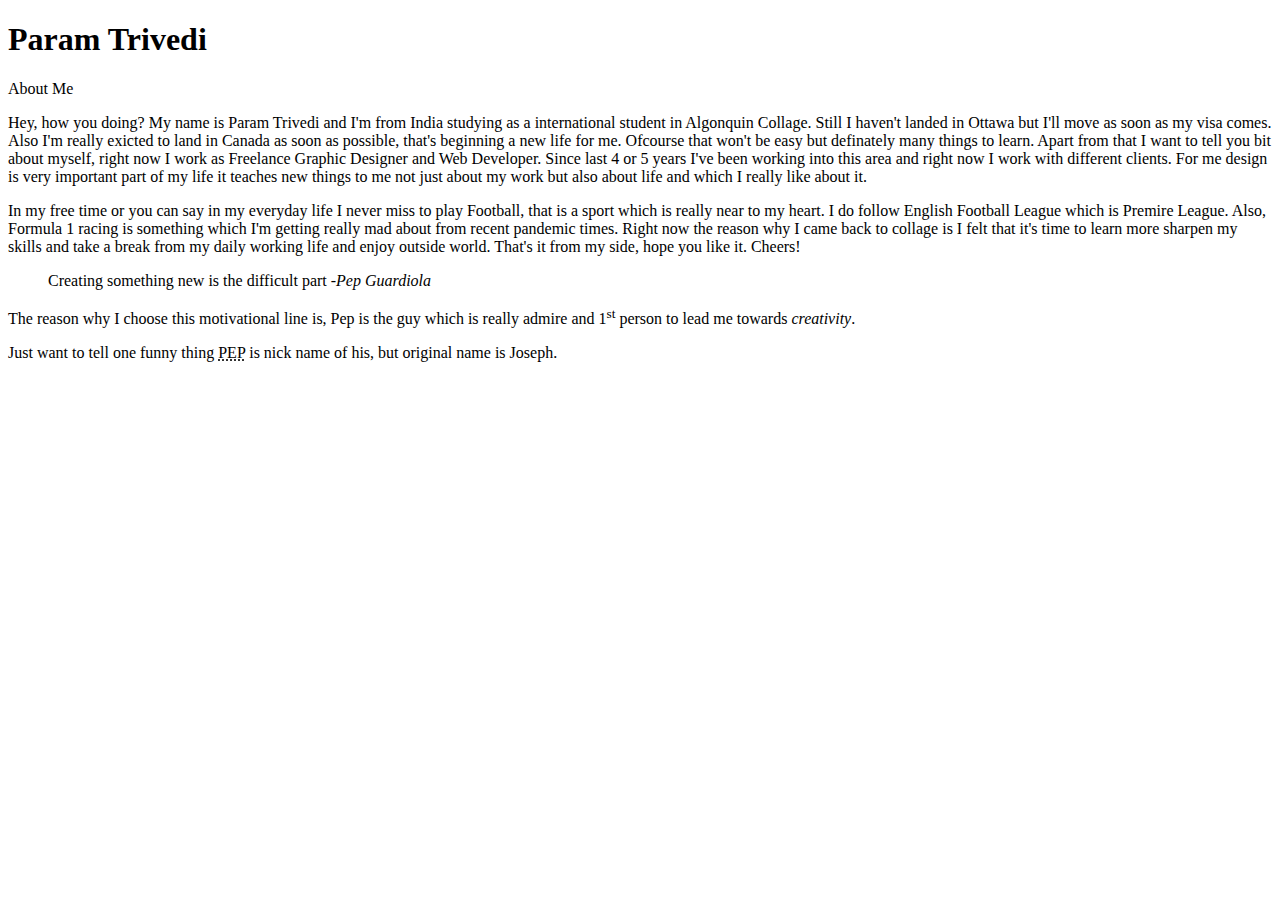
==== html-assignment/index.html @ e8ec74a8 "creates html semantics assignment" ====
<!DOCTYPE html>
<html lang="en">
<head>
    <meta charset="UTF-8">
    <meta http-equiv="X-UA-Compatible" content="IE=edge">
    <meta name="viewport" content="width=device-width, initial-scale=1.0">
    <title>Document</title>
</head>
<body>

    <h1>Param Trivedi</h1>
    <header>About Me</header>
    <p>Hey, how you doing? My name is Param Trivedi and I'm from India studying as a international student in Algonquin Collage. 
        Still I haven't landed in Ottawa but I'll move as soon as my visa comes. Also I'm really exicted to land in Canada as soon 
        as possible, that's beginning a new life for me. Ofcourse that won't be easy but definately many things to learn. Apart from that
        I want to tell you bit about myself, right now I work as Freelance Graphic Designer and Web Developer. Since last 4 or 5 years
        I've been working into this area and right now I work with different clients. For me design is very important part of my life it 
        teaches new things to me not just about my work but also about life and which I really like about it. 
    </p>

    <p>In my free time or you can say in my everyday life I never miss to play Football, that is a sport which is really near to my heart. I do 
        follow English Football League which is Premire League. Also, Formula 1 racing is something which I'm getting really mad about from recent pandemic times.
        Right now the reason why I came back to collage is I felt that it's time to learn more sharpen my skills and take a break from my daily working life and enjoy outside world. That's it from my side, hope you like it. Cheers!
    </p>
    <blockquote>Creating something new is the difficult part -<cite>Pep Guardiola</cite>
    </blockquote>

    <p>The reason why I choose this motivational line is, Pep is the guy which is really admire and 1<sup>st</sup> person to lead me towards <em>creativity</em>. </p>
    <p>Just want to tell one funny thing <abbr title="Joseph">PEP</abbr> is nick name of his, but original name is Joseph.</p>
</body>
</html>
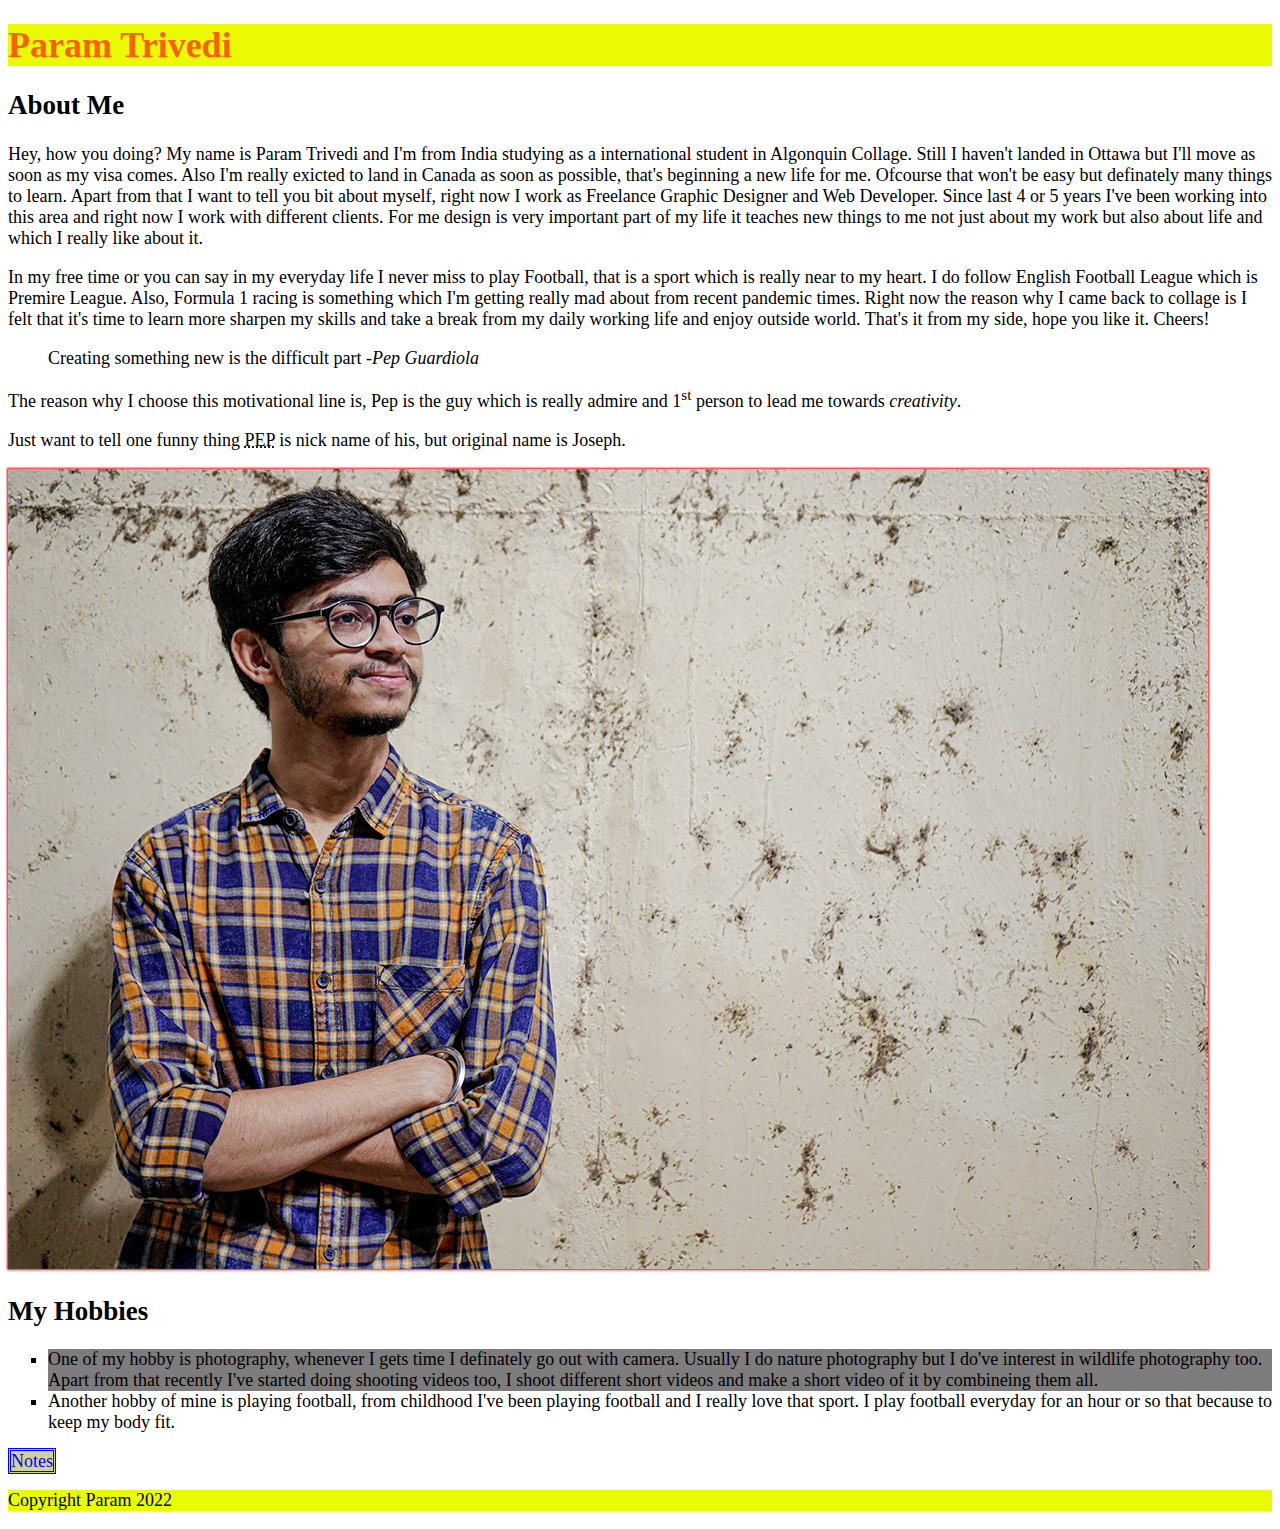
==== commit fad4e088: "creates html styling assignment" ====
--- a/html-assignment/index.html
+++ b/html-assignment/index.html
@@ -4,12 +4,17 @@
     <meta charset="UTF-8">
     <meta http-equiv="X-UA-Compatible" content="IE=edge">
     <meta name="viewport" content="width=device-width, initial-scale=1.0">
-    <title>Document</title>
+    <title>Html Assignment</title>
+    <link href="css/main.css" rel="stylesheet"> 
 </head>
 <body>
 
-    <h1>Param Trivedi</h1>
-    <header>About Me</header>
+    <header>
+        <h1 class="site-title">Param Trivedi</h1>
+    </header>
+    <article>
+        <h2>About Me</h2>
+    </article>
     <p>Hey, how you doing? My name is Param Trivedi and I'm from India studying as a international student in Algonquin Collage. 
         Still I haven't landed in Ottawa but I'll move as soon as my visa comes. Also I'm really exicted to land in Canada as soon 
         as possible, that's beginning a new life for me. Ofcourse that won't be easy but definately many things to learn. Apart from that
@@ -27,5 +32,23 @@
 
     <p>The reason why I choose this motivational line is, Pep is the guy which is really admire and 1<sup>st</sup> person to lead me towards <em>creativity</em>. </p>
     <p>Just want to tell one funny thing <abbr title="Joseph">PEP</abbr> is nick name of his, but original name is Joseph.</p>
+
+    <div>
+        <img src=images/param.jpg alt="Picture of param" id="my-image"> 
+     </div>
+    <section> 
+        <h2>My Hobbies</h2>
+     <ul>
+         <li>One of my hobby is photography, whenever I gets time I definately go out with camera. Usually I do nature photography but I do've interest in wildlife photography too. Apart from that recently I've started doing shooting videos too, I shoot different short videos and make a short video of it by combineing them all.</li>
+         <li>Another hobby of mine is playing football, from childhood I've been playing football and I really love that sport. I play football everyday for an hour or so that because to keep my body fit. </li>
+     </ul>
+    </section>
+    <div>
+        <a href="notes.html">Notes</a>
+    </div>
+
+    <footer>
+        <p>Copyright Param 2022</p>
+    </footer>
 </body>
 </html>--- a/html-assignment/css/main.css
+++ b/html-assignment/css/main.css
@@ -0,0 +1,39 @@
+body {
+    font-size: 18px;
+}
+header, footer {
+    background-color: rgb(233, 250, 3);
+}
+.site-title {
+    color: rgb(255, 94, 1);
+}
+#my-image {
+    box-shadow: 0px 0px 2px 1px rgb(255, 0, 0);
+}
+ul {
+    list-style-type: square;
+}
+li:nth-child(1) {
+    background: rgb(126, 124, 124);
+}
+a:link {
+    text-decoration: none;
+}
+a:link {
+    background-color: rgb(212, 212, 145);
+}
+a:link {
+    border-style: double;
+}
+a:link {
+    color:blue
+}
+a:visited {
+    color:blue
+}
+a:hover {
+    color:green
+}
+a:active {
+    color:yellowgreen
+}